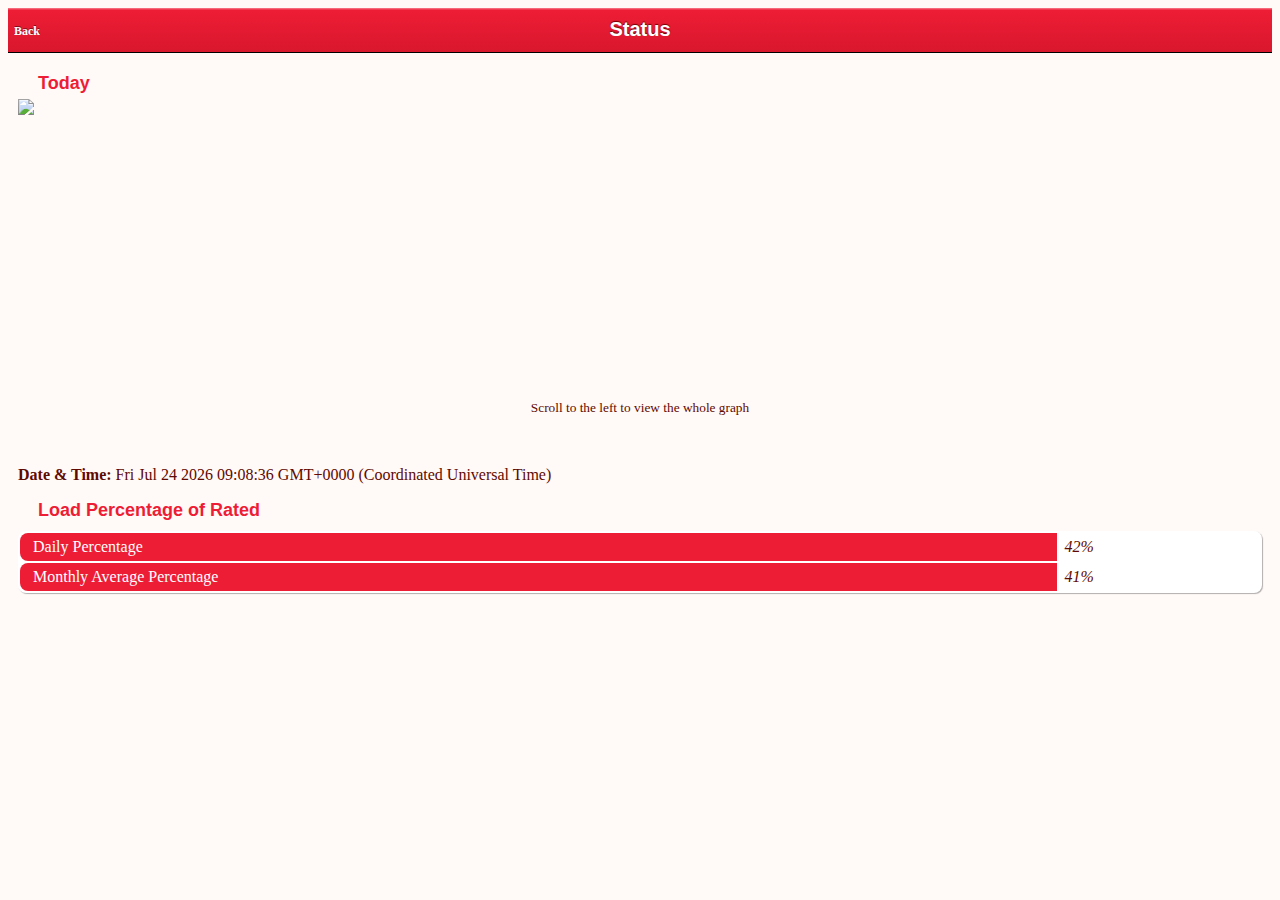
==== status.html @ a50be641 "Redesigned HydroMonitor" ====
<!DOCTYPE html PUBLIC "-//W3C//DTD XHTML 1.0 Transitional//EN"
"http://www.w3.org/TR/xhtml1/DTD/xhtml1-transitional.dtd">
<html xmlns="http://www.w3.org/1999/xhtml" lang="en" xml:lang="en">
    <head>
        <meta charset="UTF-8" />
<!--
        <script src="http://jsconsole.com/remote.js?"></script>
        <script src="http://192.168.1.2:8080/target/target-script-min.js"></script>
-->
        <title>HydroMon &beta;</title>
        <style type="text/css" media="screen">@import "jqtouch/jqtouch.css";</style>
        <style type="text/css" media="screen">@import "status.css";</style>
		<style type="text/css" media="screen">@import "extensions/jqt.listIndex/jqt.listIndex.css";</style>
        <script src="jqtouch/jquery-1.4.2.js" type="text/javascript" charset="utf-8"></script>
        <script src="jqtouch/jqtouch.js" type="application/x-javascript" charset="utf-8"></script>
		<script src="extensions/jqt.autotitles.js" type="application/x-javascript" charset="utf-8"></script>
		<script src="extensions/jqt.listIndex/jqt.listIndex.js" type="application/x-javascript" charset="utf-8"></script>
		<script src="checknetwork.js" type="application/x-javascript" charset="utf-8"></script>
        <script type="text/javascript" charset="utf-8">
            var jQT = new $.jQTouch({
                icon: 'themes/one/img/hydromon-icon.png',
                icon4: 'themes/one/img/hydromon-icon.png',
                addGlossToIcon: false,
				fullScreen: true,
                startupScreen: 'themes/one/img/hydromon-startup.png',
                statusBar: 'black',
                preloadImages: [
                    'themes/one/img/backButton.png',
                    'themes/one/img/backButtonActive.png',
                    'themes/one/img/bigButton.png',
                    'themes/one/img/bigButtonActive.png',
                    'themes/one/img/button.png',
                    'themes/one/img/buttonActive.png',
                    'themes/one/img/chevron.png',
                    'themes/one/img/chevronActive.png',
                    'themes/one/img/chevronCircle.png',
                    'themes/one/img/chevronCircleActive.png',
                    'themes/one/img/toggleSwitch.png'
                    ]
            });
		</script>
		
		<script type="text/javascript" src="scrolltopcontrol.js"></script>
		
<style type="text/css" media="all">
#content {
	background: none;
	padding: 10px;
}
</style>

    </head>
    <body>

<div id="jqt">
			<div id="home">
			<div class="toolbar">
				<h1>Status</h1>
                		<a class="back" href="javascript:history.go(-2)">Back</a>
			</div>
			<div id="content">
			<h1>Today</h1>
			<div class="chart"><img src="sghmps1.jpg" /></div>
			<p><div align="center"><sub>Scroll to the left to view the whole graph</sub></div></p>
			<p>&nbsp;</p>
			<p><strong>Date & Time:</strong> 
			<script type="text/javascript">
			<!-- 
			var d=new Date();
			document.write(d);
			//-->
			</script>
			</p>
				<h2>Load Percentage of Rated</h2>
					<table>	
					<script language="javascript" type="text/javascript">
					<!--

					var myData    = new Array();
						myData[0] = "42%";
						myData[1] = "41%";
						myData[2] = "3";
						myData[3] = "4";
						myData[4] = "5";

					document.write("<tr><td> &nbsp; Daily Percentage</td>");
					document.write("<td>" + myData[0] + "</td></tr>");
					document.write("<tr><td> &nbsp; Monthly Average Percentage</td>");
					document.write("<td>" + myData[1] + "</td></tr>");

					//-->
					</script>
					</table>
			</div>
			</div>
</div>
</body>
</html>
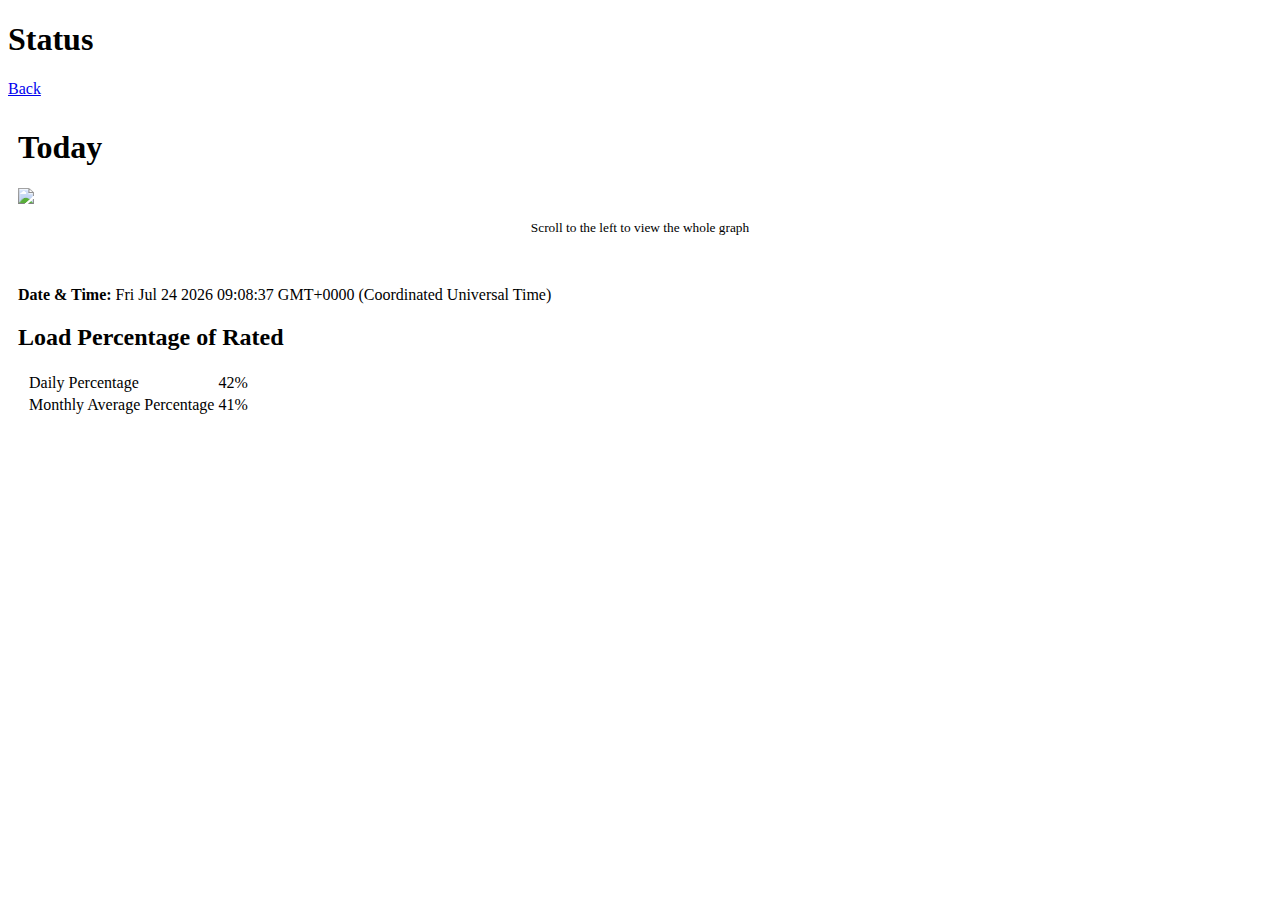
==== commit e2013744: "Debugging" ====
--- a/status.html
+++ b/status.html
@@ -9,7 +9,7 @@
 -->
         <title>HydroMon &beta;</title>
         <style type="text/css" media="screen">@import "jqtouch/jqtouch.css";</style>
-        <style type="text/css" media="screen">@import "status.css";</style>
+        <style type="text/css" media="screen">@import "themes/status.css";</style>
 		<style type="text/css" media="screen">@import "extensions/jqt.listIndex/jqt.listIndex.css";</style>
         <script src="jqtouch/jquery-1.4.2.js" type="text/javascript" charset="utf-8"></script>
         <script src="jqtouch/jqtouch.js" type="application/x-javascript" charset="utf-8"></script>
@@ -19,7 +19,7 @@
         <script type="text/javascript" charset="utf-8">
             var jQT = new $.jQTouch({
                 icon: 'themes/one/img/hydromon-icon.png',
-                icon4: 'themes/one/img/hydromon-icon.png',
+                icon4: 'themes/one/img/hydromon-icon-hq.png',
                 addGlossToIcon: false,
 				fullScreen: true,
                 startupScreen: 'themes/one/img/hydromon-startup.png',
